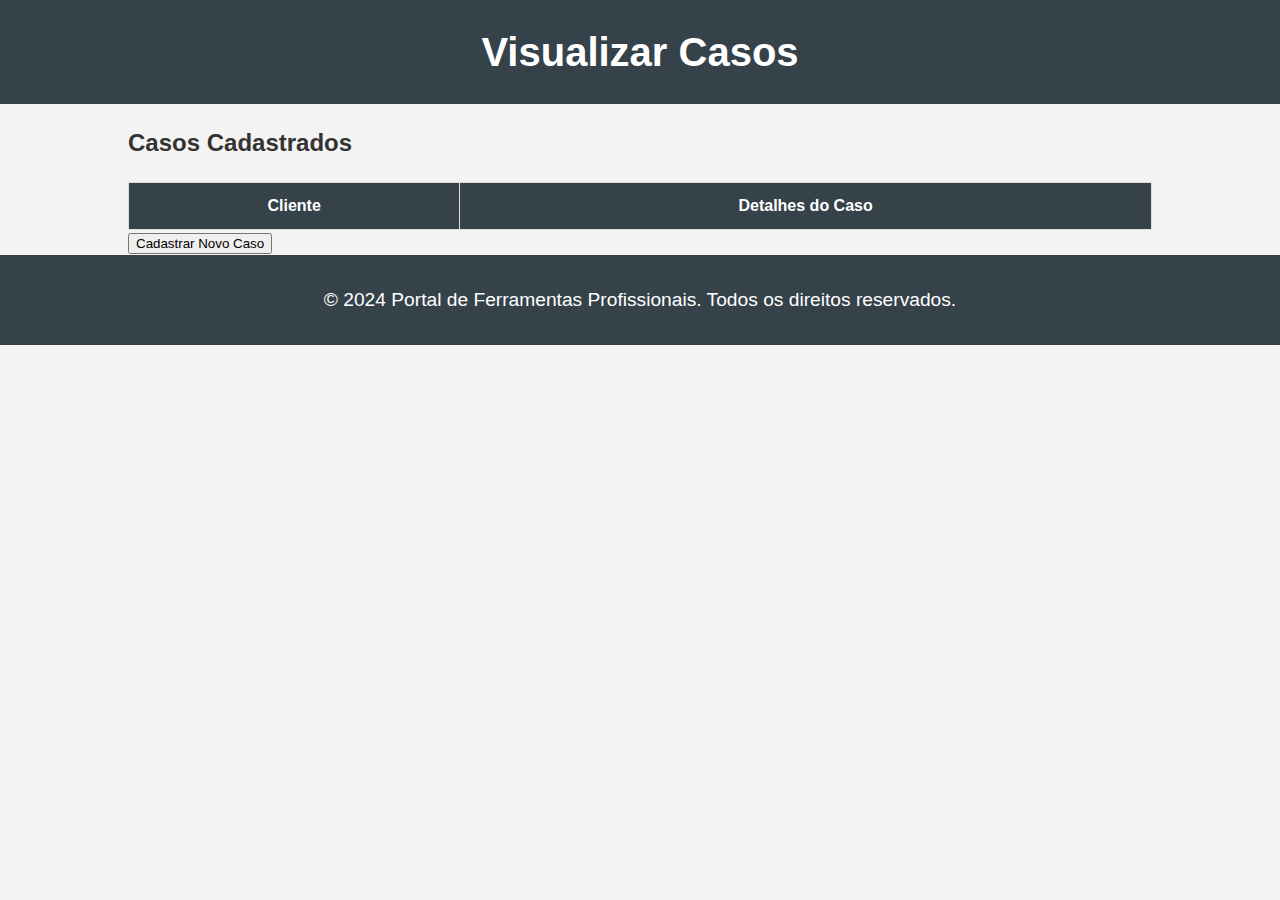
==== advogado-visualizar.html @ db85d5d3 "." ====
<!DOCTYPE html>
<html lang="pt-BR">
<head>
  <meta charset="UTF-8">
    <meta name="viewport" content="width=device-width, initial-scale=1.0">
      <title>Visualizar Casos - Advogado</title>
        <link rel="stylesheet" href="styles.css">
        </head>
        <body>
          <header>
              <div class="container">
                    <h1>Visualizar Casos</h1>
                        </div>
                          </header>
                            <main class="container">
                                <section id="case-list">
                                      <h2>Casos Cadastrados</h2>
                                            <table>
                                                    <thead>
                                                              <tr>
                                                                          <th>Cliente</th>
                                                                                      <th>Detalhes do Caso</th>
                                                                                                </tr>
                                                                                                        </thead>
                                                                                                                <tbody id="case-table-body">
                                                                                                                          <!-- Os dados dos casos serão preenchidos aqui -->
                                                                                                                                  </tbody>
                                                                                                                                        </table>
                                                                                                                                            </section>
                                                                                                                                                <button onclick="location.href='advogado.html'">Cadastrar Novo Caso</button>
                                                                                                                                                  </main>
                                                                                                                                                    <footer>
                                                                                                                                                        <p>&copy; 2024 Portal de Ferramentas Profissionais. Todos os direitos reservados.</p>
                                                                                                                                                          </footer>
                                                                                                                                                            <script src="scripts/main.js"></script>
                                                                                                                                                            </body>
                                                                                                                                                            </html>
---- styles.css ----
/* styles.css */

body {
    font-family: Arial, sans-serif;
        line-height: 1.6;
            margin: 0;
                padding: 0;
                    background-color: #f4f4f4;
                        color: #333;
                        }

                        header {
                            background: #35424a;
                                color: #ffffff;
                                    padding: 20px 0;
                                        text-align: center;
                                        }

                                        h1 {
                                            margin: 0;
                                                font-size: 2.5em;
                                                }

                                                p {
                                                    font-size: 1.2em;
                                                    }

                                                    .container {
                                                        width: 80%;
                                                            margin: auto;
                                                                overflow: hidden;
                                                                }

                                                                #profession-links {
                                                                    margin: 20px 0;
                                                                    }

                                                                    .link-grid {
                                                                        display: grid;
                                                                            grid-template-columns: repeat(auto-fill, minmax(200px, 1fr));
                                                                                gap: 20px;
                                                                                }

                                                                                .profession-card {
                                                                                    background: #ffffff;
                                                                                        border: 1px solid #dddddd;
                                                                                            border-radius: 8px;
                                                                                                padding: 15px;
                                                                                                    text-align: center;
                                                                                                        transition: transform 0.3s;
                                                                                                            text-decoration: none;
                                                                                                                color: #333;
                                                                                                                }

                                                                                                                .profession-card:hover {
                                                                                                                    transform: scale(1.05);
                                                                                                                    }

                                                                                                                    #how-it-works {
                                                                                                                        margin: 20px 0;
                                                                                                                        }

                                                                                                                        .how-it-works-grid {
                                                                                                                            display: grid;
                                                                                                                                grid-template-columns: repeat(auto-fill, minmax(300px, 1fr));
                                                                                                                                    gap: 20px;
                                                                                                                                    }

                                                                                                                                    .how-card {
                                                                                                                                        background: #ffffff;
                                                                                                                                            border: 1px solid #dddddd;
                                                                                                                                                border-radius: 8px;
                                                                                                                                                    padding: 15px;
                                                                                                                                                        box-shadow: 0 2px 5px rgba(0, 0, 0, 0.1);
                                                                                                                                                        }

                                                                                                                                                        footer {
                                                                                                                                                            text-align: center;
                                                                                                                                                                padding: 10px 0;
                                                                                                                                                                    background: #35424a;
                                                                                                                                                                        color: #ffffff;
                                                                                                                                                                            position: relative;
                                                                                                                                                                                bottom: 0;
                                                                                                                                                                                    width: 100%;
                                                                                                                                                                                    }

                                                                                                                                                                                    /* Estilos específicos para as páginas de profissão */
                                                                                                                                                                                    table {
                                                                                                                                                                                        width: 100%;
                                                                                                                                                                                            border-collapse: collapse;
                                                                                                                                                                                                margin-top: 20px;
                                                                                                                                                                                                }

                                                                                                                                                                                                table, th, td {
                                                                                                                                                                                                    border: 1px solid #dddddd;
                                                                                                                                                                                                        padding: 10px;
                                                                                                                                                                                                        }

                                                                                                                                                                                                        th {
                                                                                                                                                                                                            background: #35424a;
                                                                                                                                                                                                                color: #ffffff;
                                                                                                                                                                                                                }

                                                                                                                                                                                                                td {
                                                                                                                                                                                                                    background: #ffffff;
                                                                                                                                                                                                                    }

                                                                                                                                                                                                                    /* Estilo para os formulários */
                                                                                                                                                                                                                    form {
                                                                                                                                                                                                                        margin: 20px 0;
                                                                                                                                                                                                                            padding: 20px;
                                                                                                                                                                                                                                background: #ffffff;
                                                                                                                                                                                                                                    border: 1px solid #dddddd;
                                                                                                                                                                                                                                        border-radius: 8px;
                                                                                                                                                                                                                                        }

                                                                                                                                                                                                                                        form input, form textarea {
                                                                                                                                                                                                                                            width: 100%;
                                                                                                                                                                                                                                                padding: 10px;
                                                                                                                                                                                                                                                    margin: 10px 0;
                                                                                                                                                                                                                                                        border: 1px solid #dddddd;
                                                                                                                                                                                                                                                            border-radius: 4px;
                                                                                                                                                                                                                                                            }

                                                                                                                                                                                                                                                            form button {
                                                                                                                                                                                                                                                                background: #35424a;
                                                                                                                                                                                                                                                                    color: #ffffff;
                                                                                                                                                                                                                                                                        padding: 10px 15px;
                                                                                                                                                                                                                                                                            border: none;
                                                                                                                                                                                                                                                                                border-radius: 4px;
                                                                                                                                                                                                                                                                                    cursor: pointer;
                                                                                                                                                                                                                                                                                        transition: background 0.3s;
                                                                                                                                                                                                                                                                                        }

                                                                                                                                                                                                                                                                                        form button:hover {
                                                                                                                                                                                                                                                                                            background: #1a1a1a;
                                                                                                                                                                                                                                                                                            }
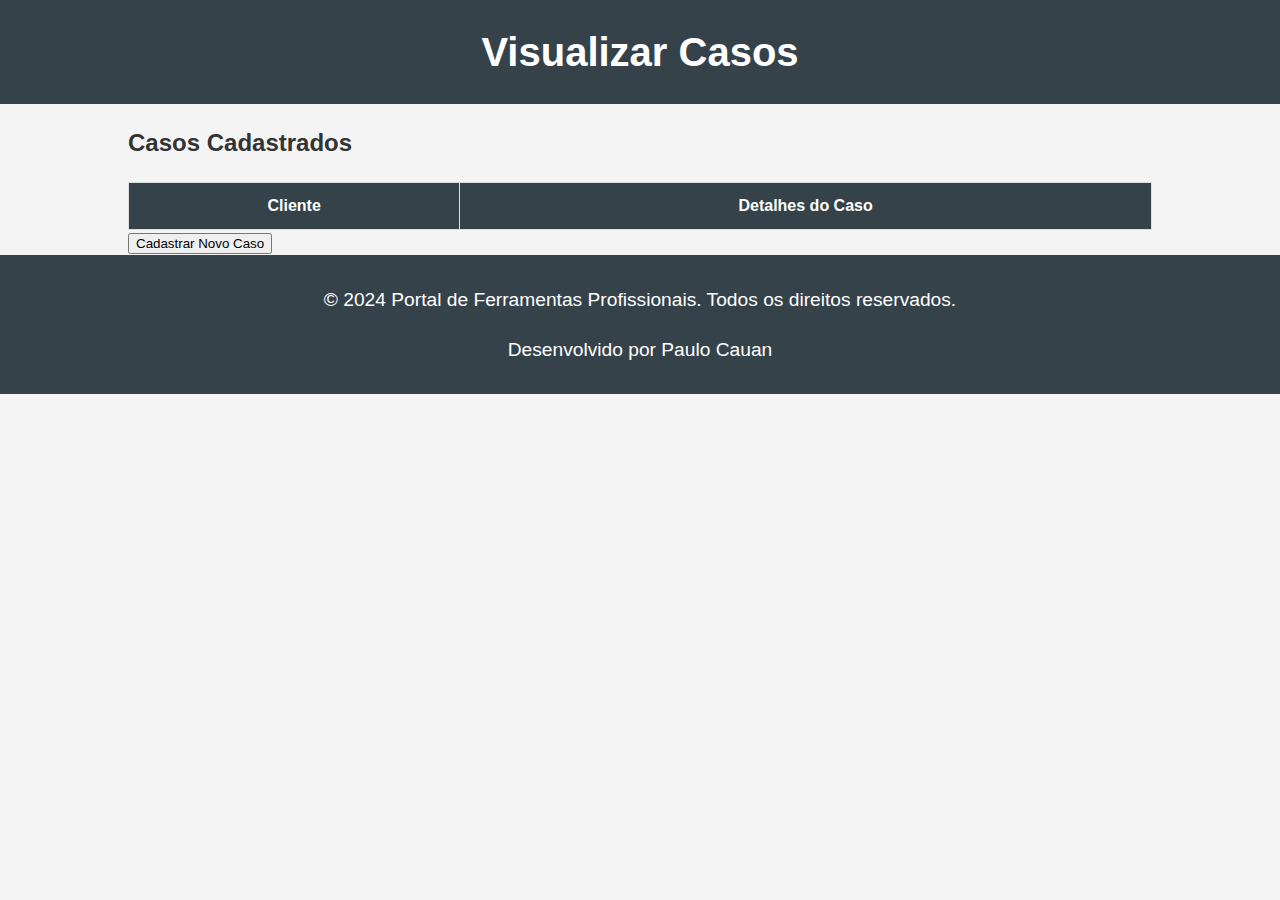
==== commit 8c888311: "." ====
--- a/advogado-visualizar.html
+++ b/advogado-visualizar.html
@@ -29,9 +29,10 @@
                                                                                                                                             </section>
                                                                                                                                                 <button onclick="location.href='advogado.html'">Cadastrar Novo Caso</button>
                                                                                                                                                   </main>
-                                                                                                                                                    <footer>
+                                                                                                                                                  <footer>
                                                                                                                                                         <p>&copy; 2024 Portal de Ferramentas Profissionais. Todos os direitos reservados.</p>
-                                                                                                                                                          </footer>
+                                                                                                                                                              <p>Desenvolvido por Paulo Cauan</p>
+                                                                                                                                                  </footer>
                                                                                                                                                             <script src="scripts/main.js"></script>
                                                                                                                                                             </body>
                                                                                                                                                             </html>